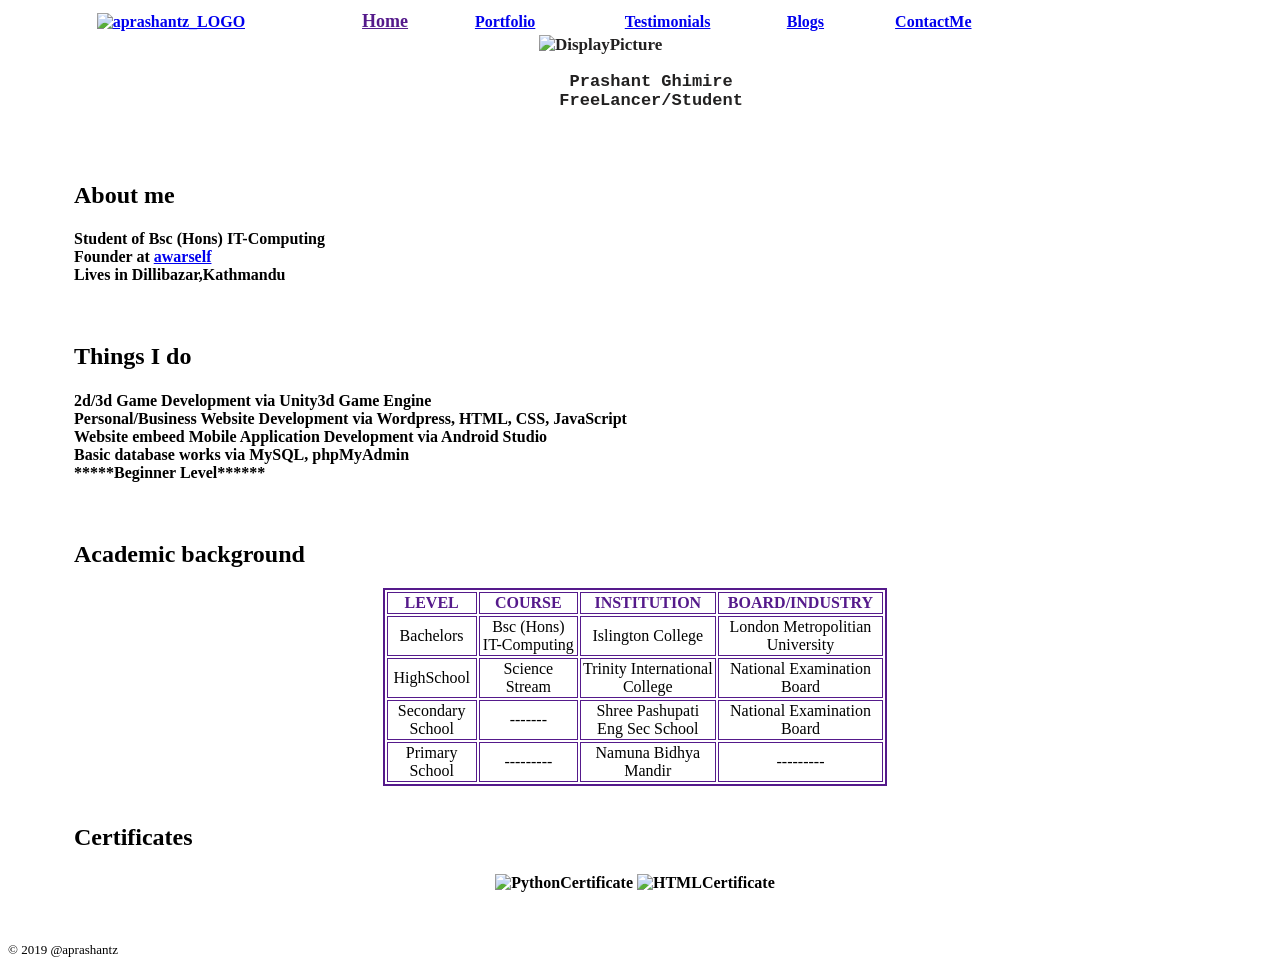
==== index.html @ e09a1fa7 "Add files via upload" ====
<!DOCTYPE HTML>
<html>
    <head>
        <title>aprashantz-FreeLancer/Student</title>
        <meta name="description" content="Portfolio website of aprashantz"/>
        <meta name="keywords" content="aprashantz, ghimire, prashant, awarself, platimal, islington, gprash,"/>
        <meta name="author" content="aprashantz"/>
        <link rel="stylesheet" type="text/css" href="css/style.css">
        <link rel="icon" href="images/dp1.JPG" type="image/icon type">
        <style type="text/css">
           .DisplayPicture {
                display: block;
                margin-left: 42%;
                margin-right: auto;
                width: 100%;
                color: #222121;  
                font-size: 17px;
                font-weight: bold;
           }
           .aboutme {
                padding: 16px;
                margin-top: 10px;
                margin-left: 50px;
                margin-right: 60px;
                height: auto;
           } 
        </style>
    </head>
    <body>
        <div class="navbar">
            <table style= "width: 80%;">
                <tr>
                    <th><a href="index.html">
                        <img src="images/logo.PNG" alt="aprashantz_LOGO" align= "center" width="54" height="54">   
                    </a></th>
                    <th><a href="index.html" style= "color: #551A8B; font-weight: bold; font-size: 18px;" >Home</a></th>
                    <th><a href="pages/portfolio.html">Portfolio</a></th>
                    <th><a href="pages/testimonials.html">Testimonials</a></th>
                    <th><a href="pages/blog.html">Blogs</a></th>
                    <th><a href="pages/contactme.html">ContactMe</a></th>
                </tr>
            </table>
            
        </div>
        <div class="main">
            <div class="DisplayPicture">
            <img src="images/dp2.png" alt="DisplayPicture" width="220" height="220"> </br>
            <pre style="padding-right: 10px; ">   Prashant Ghimire</br>  FreeLancer/Student
            </pre>
         </div>
         <div class="aboutme">
            <h2> About me</h2>
            <h4>
                Student of Bsc (Hons) IT-Computing </br>
                Founder at <b style="color: red;">
                <a href="https://play.google.com/store/apps/developer?id=awarself&hl=ne" target="_blank">awarself</a></b> </br>
                Lives in Dillibazar,Kathmandu   
            </h4> </br>
            <h2>Things I do</h2>
            <h4>
                2d/3d Game Development via Unity3d Game Engine</br>
                Personal/Business Website Development via Wordpress, HTML, CSS, JavaScript </br>
                Website embeed Mobile Application Development via Android Studio </br>
                Basic database works via MySQL, phpMyAdmin </br>
                *****Beginner Level******

            </h4> </br>
            <h2>Academic background</h2>
            <table border="2" align="center" width="45%" bordercolor="#551A8B">
                <tr>
                  <th><font color="#551A8B">LEVEL</font></th>
                  <th><font color="#551A8B">COURSE</font></th>
                  <th><font color="#551A8B">INSTITUTION</font></th>
                  <th><font color="#551A8B">BOARD/INDUSTRY</font></th>
                </tr>
                <tr align="center">
                  <td>Bachelors</td>
                  <td>Bsc (Hons) IT-Computing</td>
                  <td>Islington College</td>
                  <td>London Metropolitian University</td>
                </tr>
                <tr align="center">
                  <td>HighSchool</td>
                  <td>Science Stream</td>
                  <td>Trinity International College</td>
                  <td>National Examination Board</td>
                </tr>
                <tr align="center">
                  <td>Secondary School</td>
                  <td>-------</td>
                  <td>Shree Pashupati Eng Sec School</td>
                  <td>National Examination Board</td>
                </tr>
                <tr align="center">
                  <td>Primary School</td>
                  <td>---------</td>
                  <td>Namuna Bidhya Mandir</td>
                  <td>---------</td>
                </tr>
              </table> </br>
              <h2>Certificates</h2>
              <table border="0" align="center" width="auto;" >
                <tr>
                  <th><img src="images/python.jpg" alt="PythonCertificate" width="400" height="300"></th>
                  <th><img src="images/html.jpg" alt="HTMLCertificate" width="400" height="300"></th>
                </tr>
                </table> </br>
         </div>
        </div>
        <div class="footer">
            <p style= "font-size: 13px;">© 2019 @aprashantz </p>
        </div>
      
    </body>
</html>
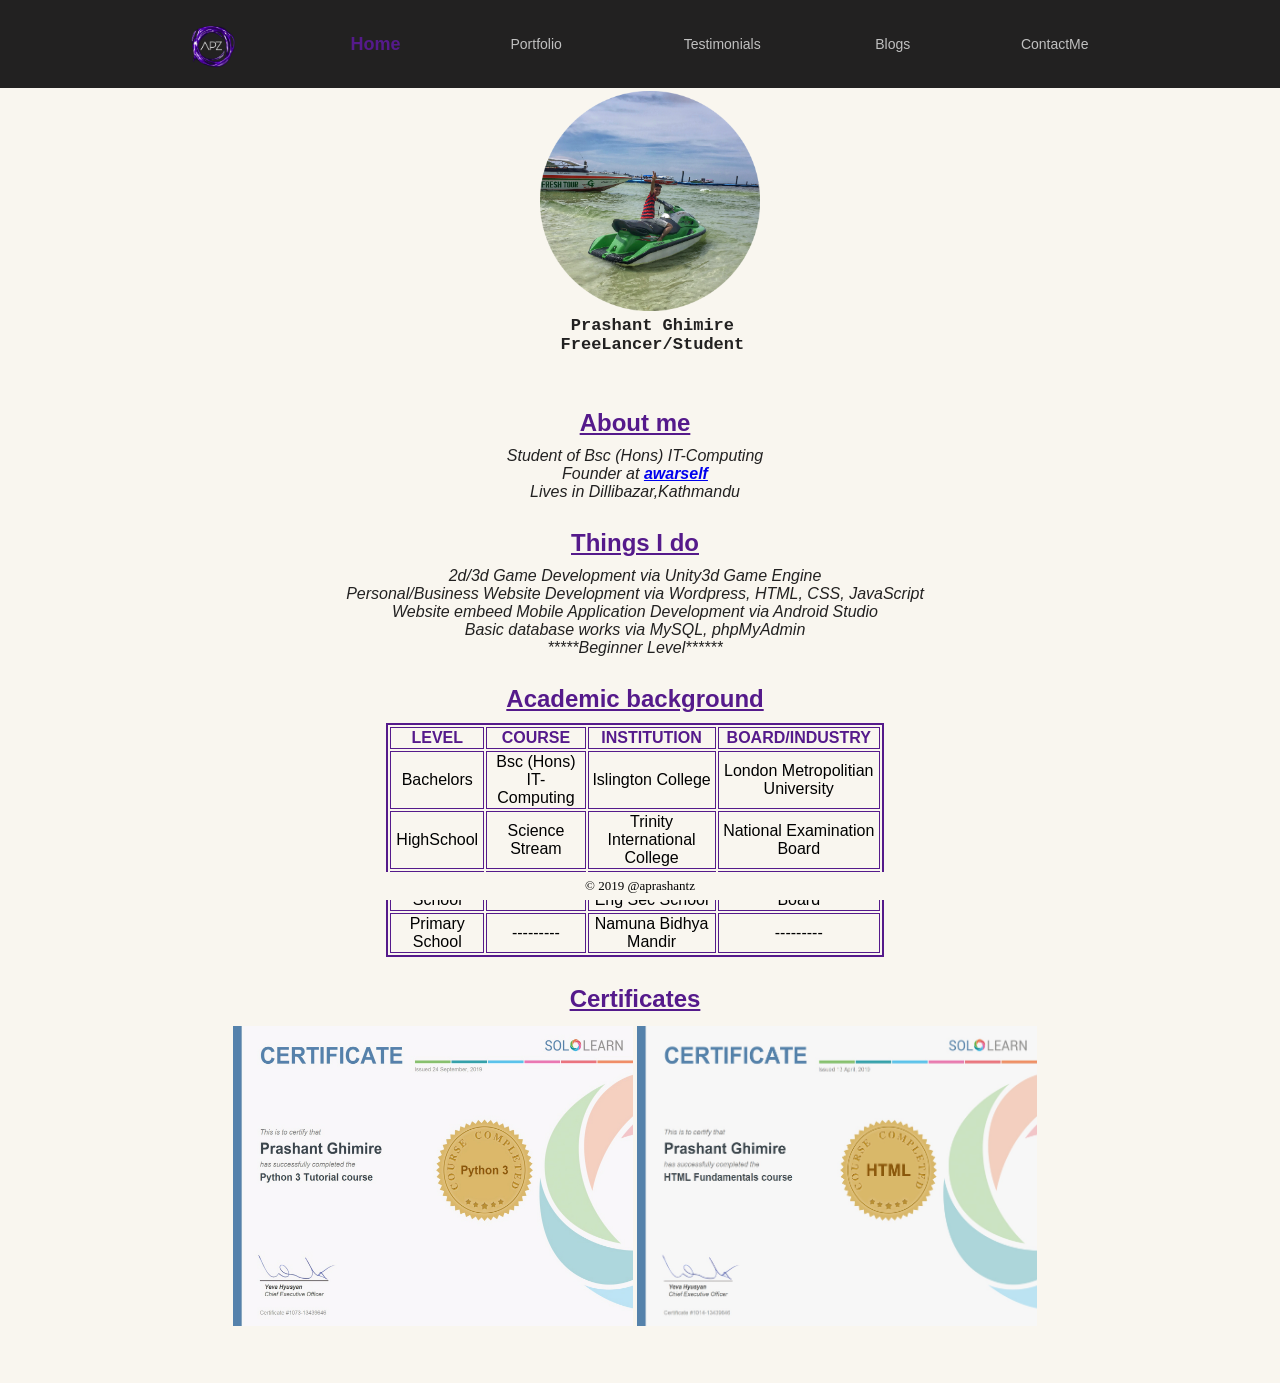
==== commit 06ced005: "Update index.html" ====
--- a/index.html
+++ b/index.html
@@ -5,8 +5,8 @@
         <meta name="description" content="Portfolio website of aprashantz"/>
         <meta name="keywords" content="aprashantz, ghimire, prashant, awarself, platimal, islington, gprash,"/>
         <meta name="author" content="aprashantz"/>
-        <link rel="stylesheet" type="text/css" href="css/style.css">
-        <link rel="icon" href="images/dp1.JPG" type="image/icon type">
+        <link rel="stylesheet" type="text/css" href="style.css">
+        <link rel="icon" href="dp1.JPG" type="image/icon type">
         <style type="text/css">
            .DisplayPicture {
                 display: block;
@@ -31,20 +31,20 @@
             <table style= "width: 80%;">
                 <tr>
                     <th><a href="index.html">
-                        <img src="images/logo.PNG" alt="aprashantz_LOGO" align= "center" width="54" height="54">   
+                        <img src="logo.PNG" alt="aprashantz_LOGO" align= "center" width="54" height="54">   
                     </a></th>
                     <th><a href="index.html" style= "color: #551A8B; font-weight: bold; font-size: 18px;" >Home</a></th>
-                    <th><a href="pages/portfolio.html">Portfolio</a></th>
-                    <th><a href="pages/testimonials.html">Testimonials</a></th>
-                    <th><a href="pages/blog.html">Blogs</a></th>
-                    <th><a href="pages/contactme.html">ContactMe</a></th>
+                    <th><a href="portfolio.html">Portfolio</a></th>
+                    <th><a href="testimonials.html">Testimonials</a></th>
+                    <th><a href="blog.html">Blogs</a></th>
+                    <th><a href="contactme.html">ContactMe</a></th>
                 </tr>
             </table>
             
         </div>
         <div class="main">
             <div class="DisplayPicture">
-            <img src="images/dp2.png" alt="DisplayPicture" width="220" height="220"> </br>
+            <img src="dp2.png" alt="DisplayPicture" width="220" height="220"> </br>
             <pre style="padding-right: 10px; ">   Prashant Ghimire</br>  FreeLancer/Student
             </pre>
          </div>
@@ -101,8 +101,8 @@
               <h2>Certificates</h2>
               <table border="0" align="center" width="auto;" >
                 <tr>
-                  <th><img src="images/python.jpg" alt="PythonCertificate" width="400" height="300"></th>
-                  <th><img src="images/html.jpg" alt="HTMLCertificate" width="400" height="300"></th>
+                  <th><img src="python.jpg" alt="PythonCertificate" width="400" height="300"></th>
+                  <th><img src="html.jpg" alt="HTMLCertificate" width="400" height="300"></th>
                 </tr>
                 </table> </br>
          </div>
@@ -112,4 +112,4 @@
         </div>
       
     </body>
-</html>+</html>
--- a/style.css
+++ b/style.css
@@ -0,0 +1,84 @@
+* {
+    margin: 0px auto;
+}
+body {
+    font-family: 'Roboto', sans-serif;
+    background-color: white;
+    overflow-x: hidden;
+    position: relative;
+}
+.navbar {
+    overflow: hidden;
+    background-color: #222121;
+    position: fixed;
+    top: 0;
+    width: 100%;
+  }
+  
+  .navbar a {
+    float: center;
+    display: block;
+    color: #c0c0c0;
+    text-align: center;
+    padding: 14px 16px;
+    text-decoration:none;
+    font-size: 14px;
+    font-weight:normal;
+    font-style:normal;
+
+  }
+  
+  .navbar a:hover {
+    background: #222121;
+    color: white;
+  }
+  .main{
+      background-color: #f9f6ef;
+      padding: 16px;
+      margin-top: 75px;
+      height: auto;
+  }
+  h2{
+    color: #551A8B;  
+    text-align: center;
+    font-weight: bold;
+    font-style:normal;
+    text-decoration: underline;
+    padding: 10px;
+
+  }
+  h4{
+      color: #222121;
+      text-align: center;
+      font-weight: normal;
+      font-style: italic;
+  }
+  p {
+    font-family: 'Times New Roman', Times, serif;
+    font-weight:normal;
+    font-style:normal;
+    text-align: center;
+    padding: 6px;
+    margin-right: 40px;
+    margin-left: 40px;
+}
+    text {
+    font-family: 'Times New Roman', Times, serif;
+    font-weight:normal;
+    font-style:normal;
+    text-align: justify;
+    padding: 10px;
+    margin-right: 70px;
+    margin-left: 70px;
+    font-size: 20px;
+}
+  .footer {
+    position: fixed;
+    left: 0;
+    bottom: 0;
+    width: 100%;
+    background-color: #f9f6ef;
+    color: whte;
+    text-align: center;
+    
+  }
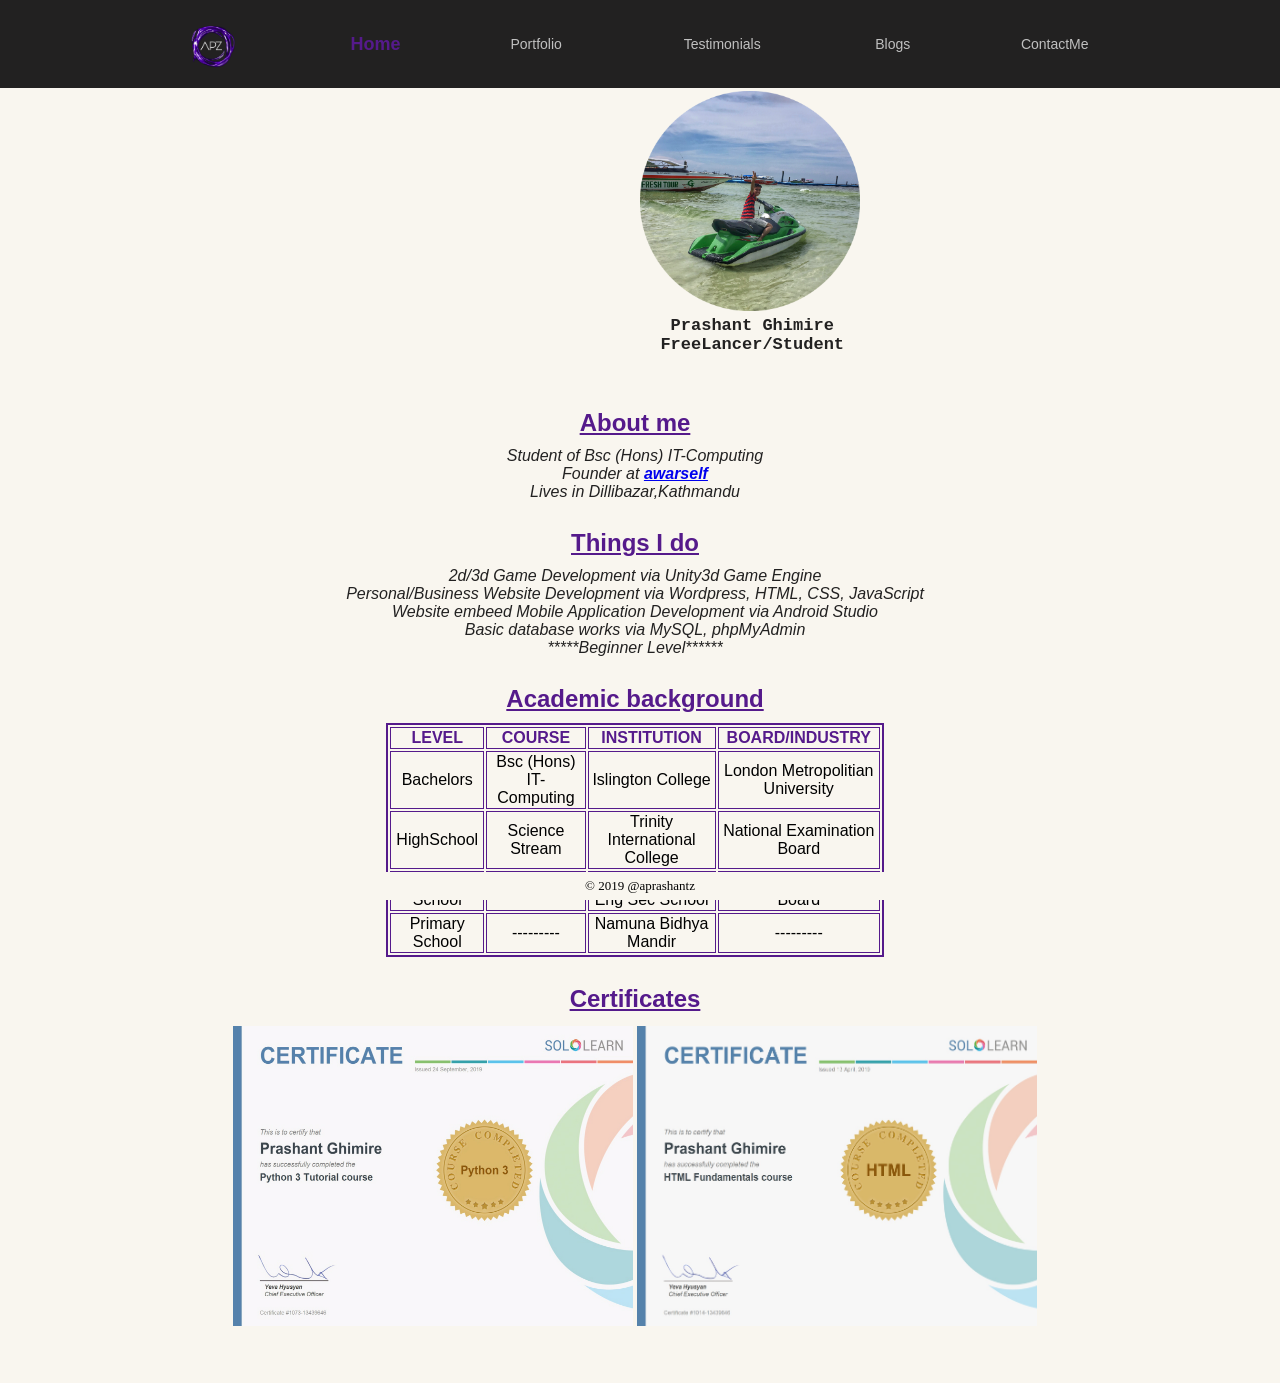
==== commit 87323656: "Update index.html" ====
--- a/index.html
+++ b/index.html
@@ -10,7 +10,7 @@
         <style type="text/css">
            .DisplayPicture {
                 display: block;
-                margin-left: 42%;
+                margin-left: 50%;
                 margin-right: auto;
                 width: 100%;
                 color: #222121;  
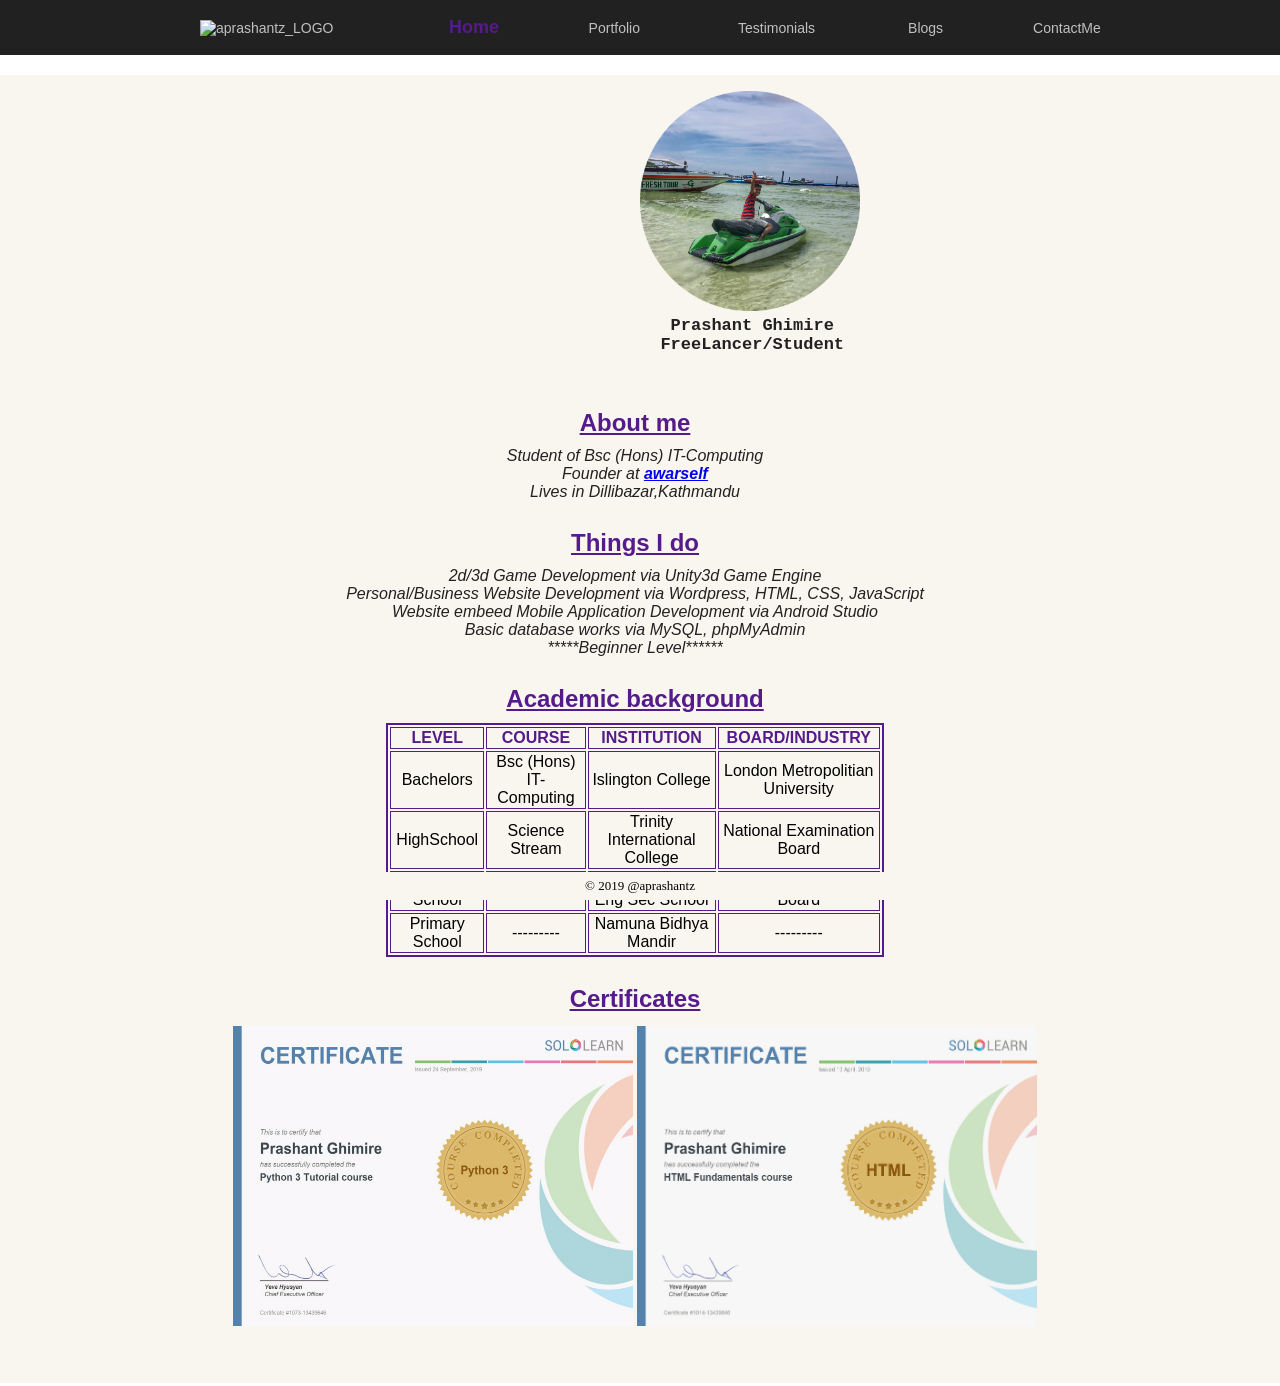
==== commit ed9e2997: "Update index.html" ====
--- a/index.html
+++ b/index.html
@@ -31,7 +31,7 @@
             <table style= "width: 80%;">
                 <tr>
                     <th><a href="index.html">
-                        <img src="logo.PNG" alt="aprashantz_LOGO" align= "center" width="54" height="54">   
+                        <img src="logop.PNG" alt="aprashantz_LOGO" align= "center" width="54" height="54">   
                     </a></th>
                     <th><a href="index.html" style= "color: #551A8B; font-weight: bold; font-size: 18px;" >Home</a></th>
                     <th><a href="portfolio.html">Portfolio</a></th>
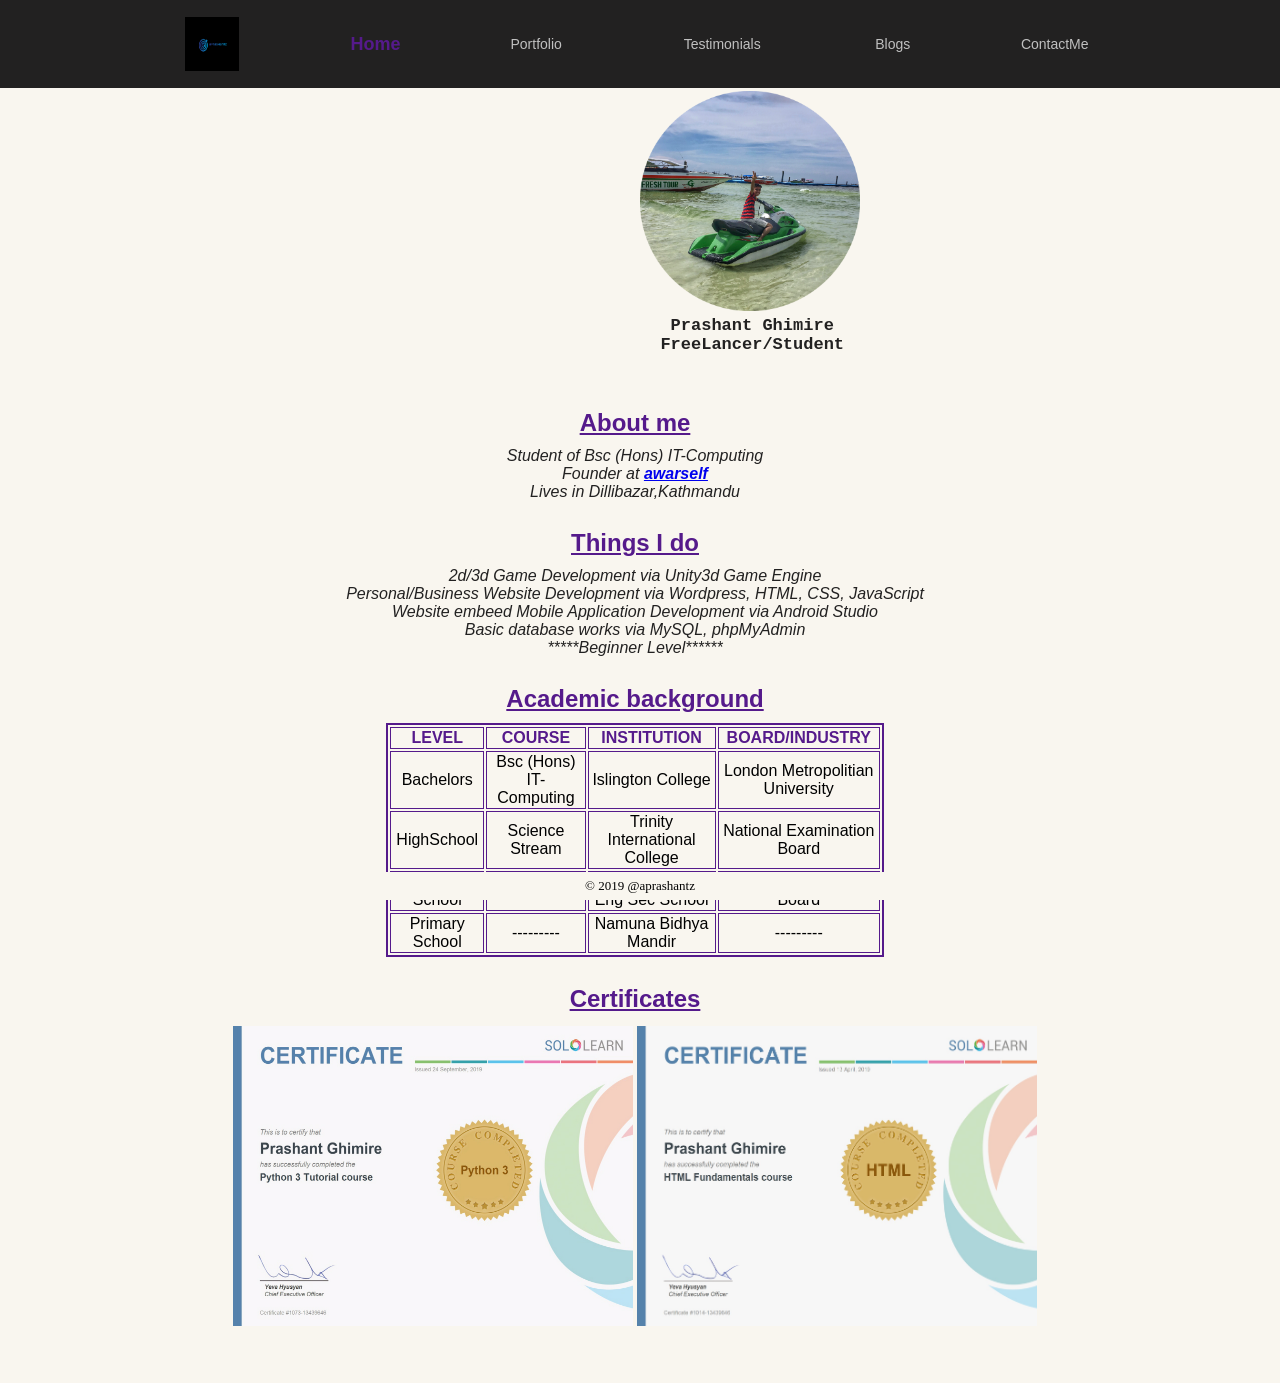
==== commit 8eec8cae: "Update index.html" ====
--- a/index.html
+++ b/index.html
@@ -31,7 +31,7 @@
             <table style= "width: 80%;">
                 <tr>
                     <th><a href="index.html">
-                        <img src="logop.PNG" alt="aprashantz_LOGO" align= "center" width="54" height="54">   
+                        <img src="logop.png" alt="aprashantz_LOGO" align= "center" width="54" height="54">   
                     </a></th>
                     <th><a href="index.html" style= "color: #551A8B; font-weight: bold; font-size: 18px;" >Home</a></th>
                     <th><a href="portfolio.html">Portfolio</a></th>
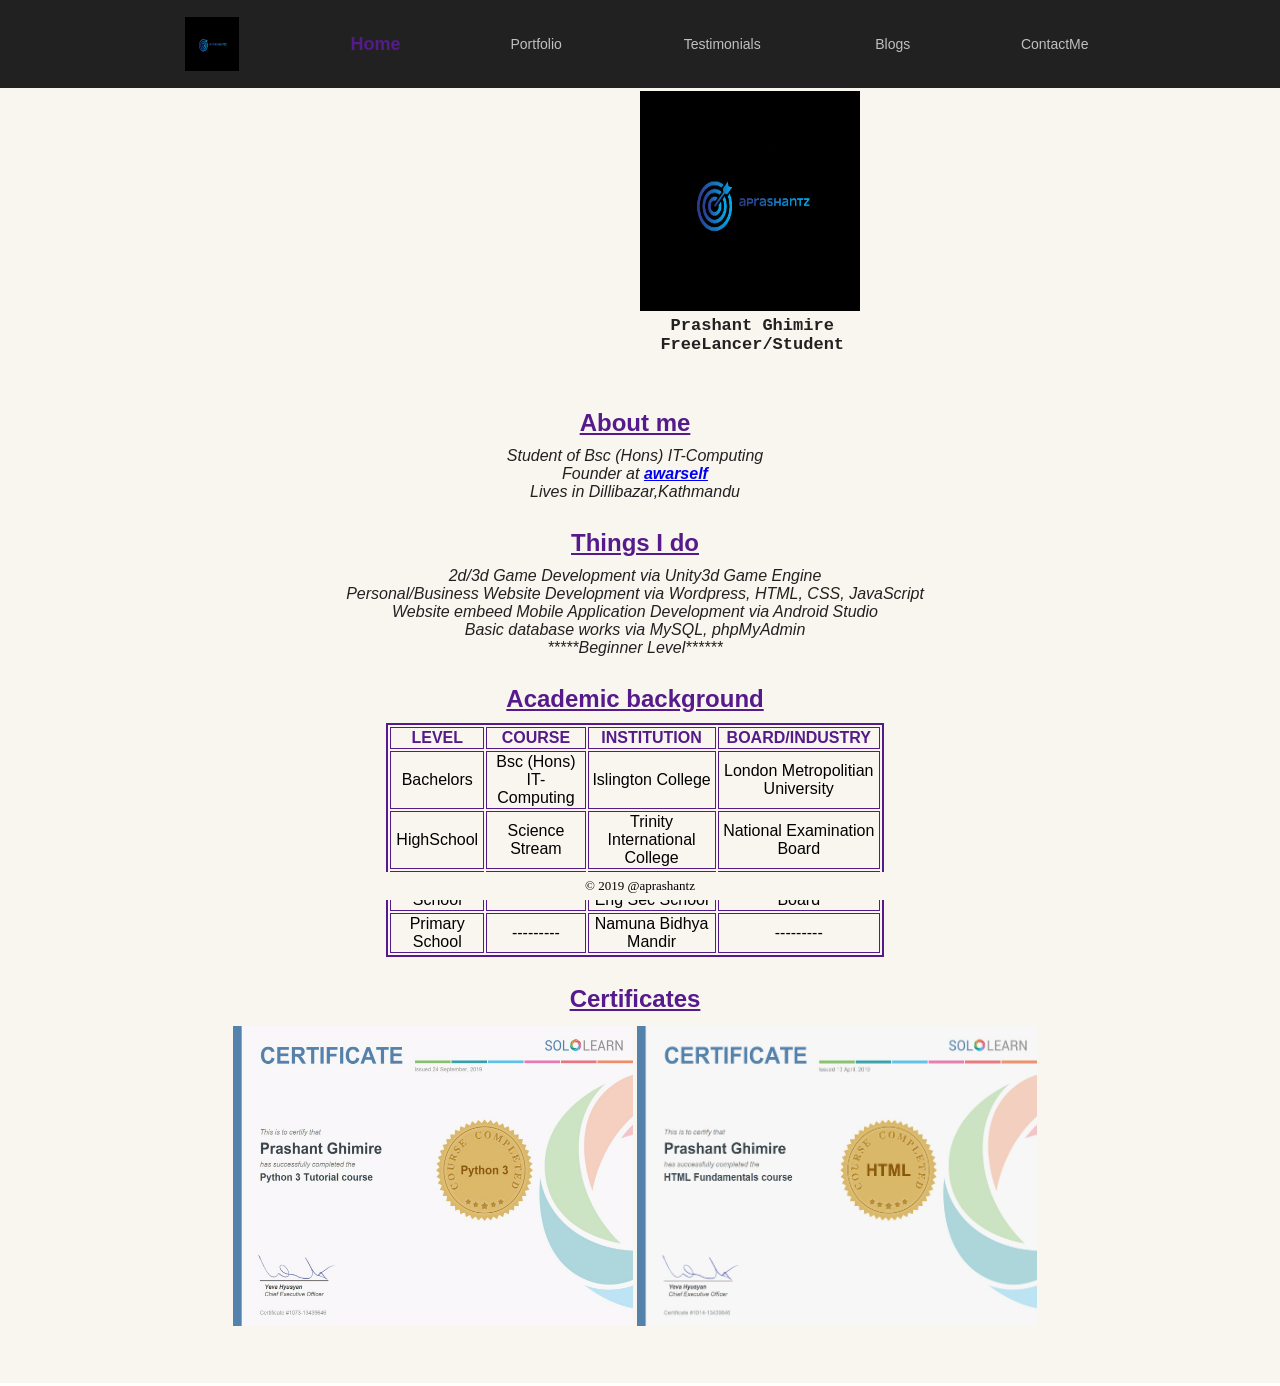
==== commit 6a579557: "Update index.html" ====
--- a/index.html
+++ b/index.html
@@ -44,7 +44,7 @@
         </div>
         <div class="main">
             <div class="DisplayPicture">
-            <img src="dp2.png" alt="DisplayPicture" width="220" height="220"> </br>
+            <img src="logop.png" alt="DisplayPicture" width="220" height="220"> </br>
             <pre style="padding-right: 10px; ">   Prashant Ghimire</br>  FreeLancer/Student
             </pre>
          </div>
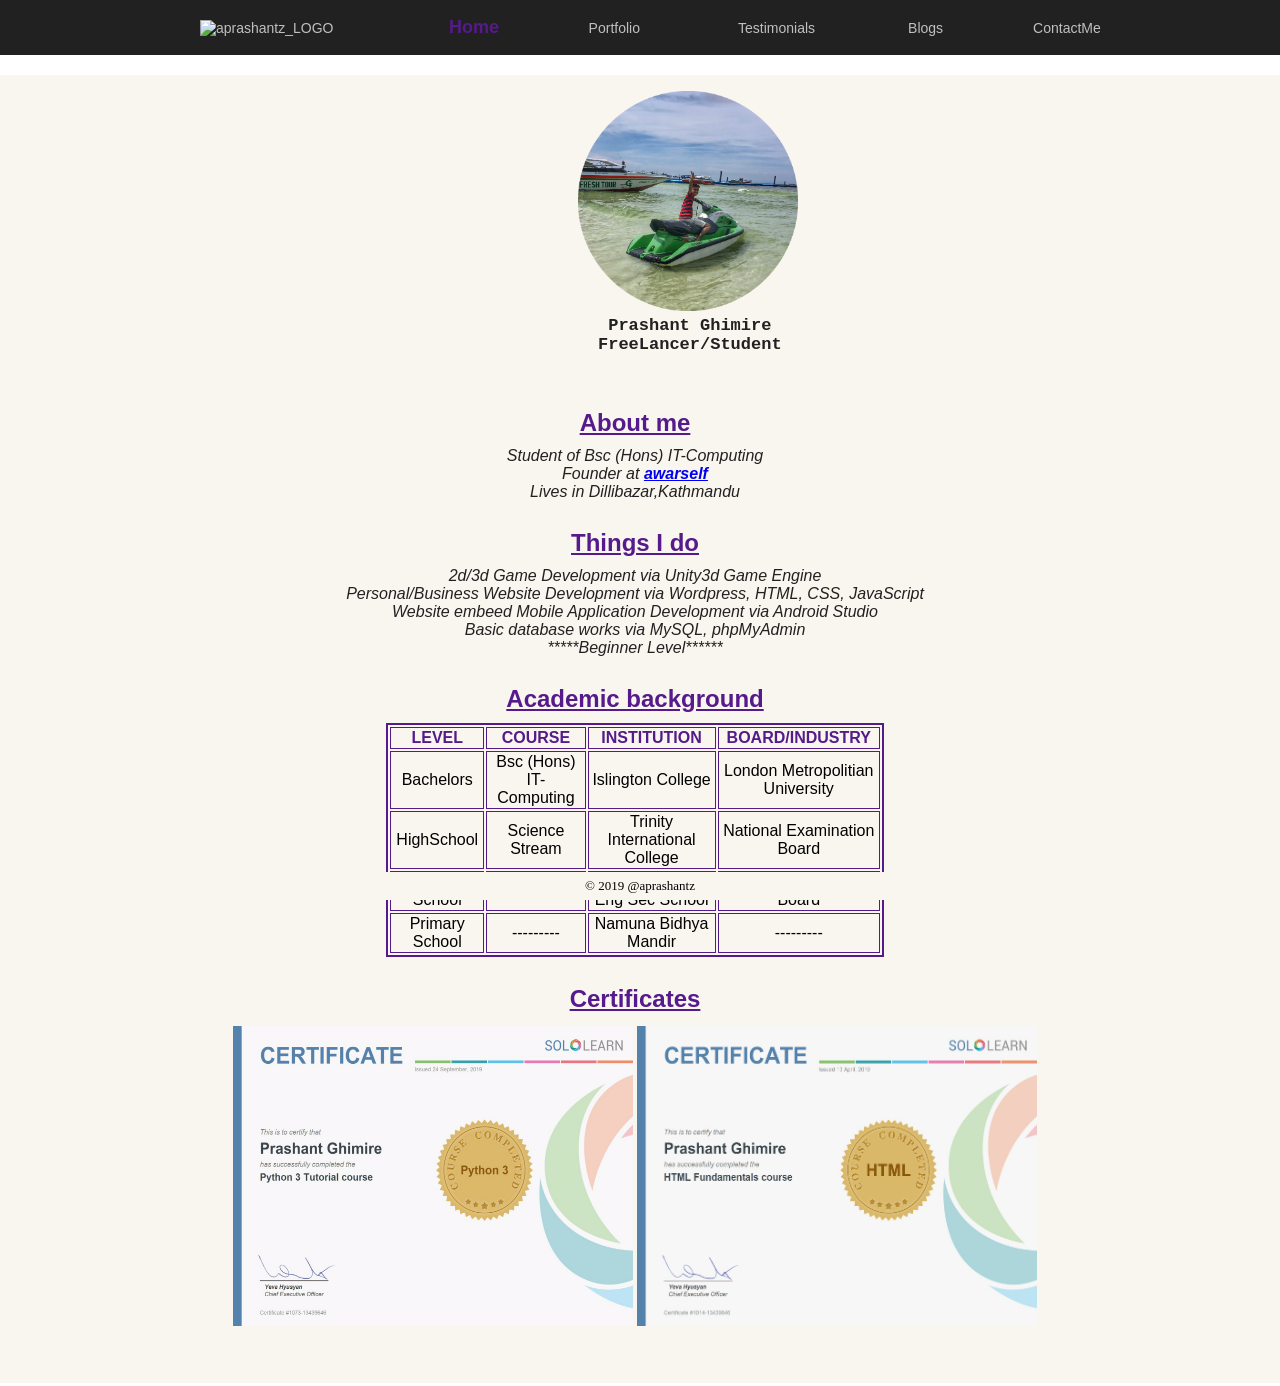
==== commit f945410d: "Update index.html" ====
--- a/index.html
+++ b/index.html
@@ -10,7 +10,7 @@
         <style type="text/css">
            .DisplayPicture {
                 display: block;
-                margin-left: 50%;
+                margin-left: 45%;
                 margin-right: auto;
                 width: 100%;
                 color: #222121;  
@@ -31,7 +31,7 @@
             <table style= "width: 80%;">
                 <tr>
                     <th><a href="index.html">
-                        <img src="logop.png" alt="aprashantz_LOGO" align= "center" width="54" height="54">   
+                        <img src="logo.png" alt="aprashantz_LOGO" align= "center" width="54" height="54">   
                     </a></th>
                     <th><a href="index.html" style= "color: #551A8B; font-weight: bold; font-size: 18px;" >Home</a></th>
                     <th><a href="portfolio.html">Portfolio</a></th>
@@ -44,7 +44,7 @@
         </div>
         <div class="main">
             <div class="DisplayPicture">
-            <img src="logop.png" alt="DisplayPicture" width="220" height="220"> </br>
+            <img src="dp2.png" alt="DisplayPicture" width="220" height="220"> </br>
             <pre style="padding-right: 10px; ">   Prashant Ghimire</br>  FreeLancer/Student
             </pre>
          </div>
